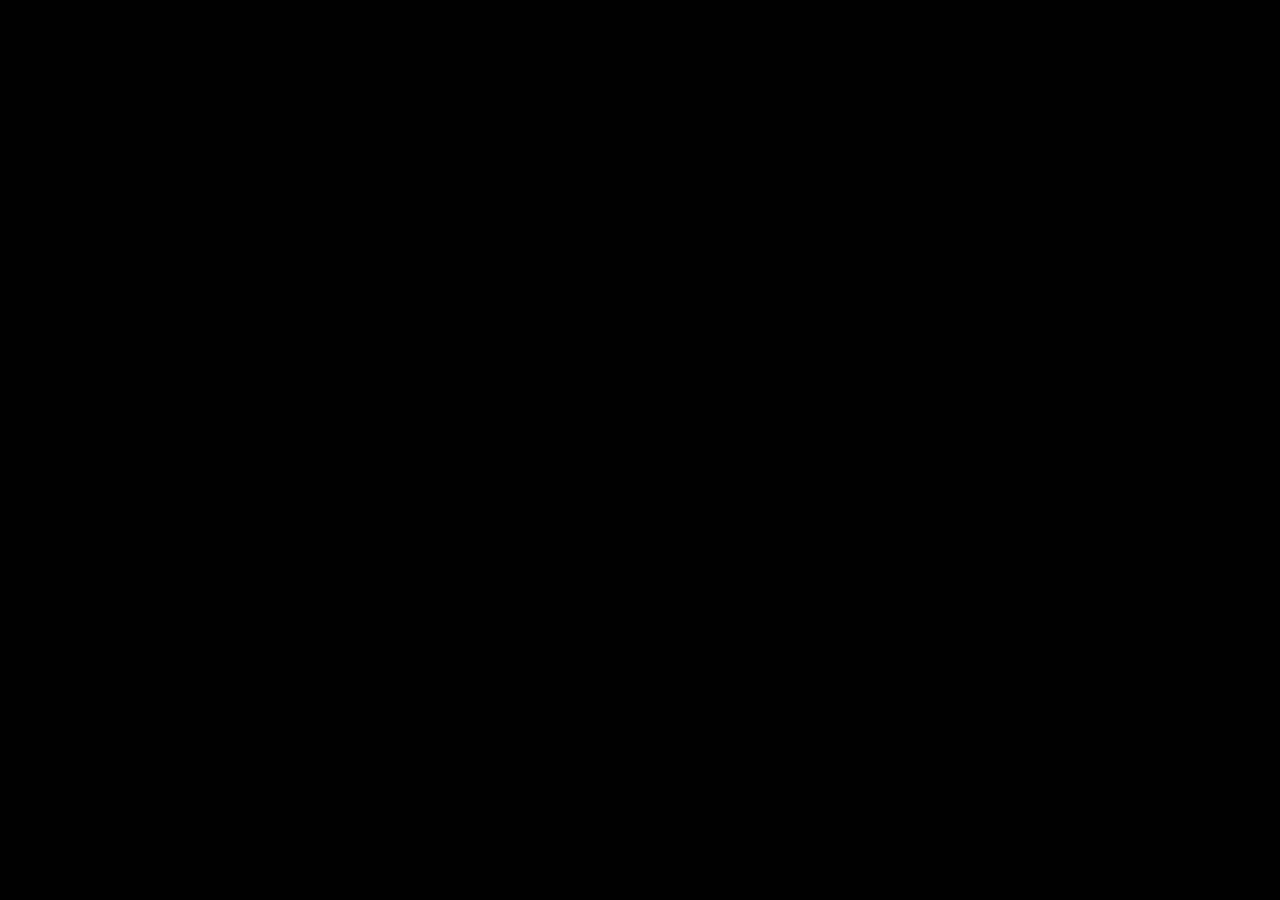
==== game.html @ a8fed728 "Update game.html" ====
<!DOCTYPE html>
<html lang="en">
<head>
    <meta charset="UTF-8">
    <meta name="viewport" content="width=device-width, initial-scale=1.0, maximum-scale=1.0, user-scalable=no, viewport-fit=cover">
    <title>Dino Escape · 响应式冒险</title>
    <link rel="stylesheet" href="gamestyle.css">
</head>
<body>

    <!-- 游戏容器，Phaser 将自动填充并响应窗口变化 -->
    <div id="gameContainer"></div>

    <!-- 对话层 -->
    <div id="dialogue-overlay" style="display:none;">
        <div class="dialogue-box">
            <div class="dialogue-name" id="dialogue-name"></div>
            <div class="dialogue-text" id="dialogue-text"></div>
        </div>
    </div>

    <!-- 结局视频（可选保留，本代码未使用视频，但保留结构） -->
    <video id="endingVideo" playsinline muted loop></video>

    <!-- Phaser 库 -->
    <script src="https://cdn.jsdelivr.net/npm/phaser@3.80.1/dist/phaser.min.js"></script>

    <!-- 游戏逻辑 -->
    <script src="gamescript.js"></script>

</body>
</html>
---- gamestyle.css ----
html,
body {
    margin: 0;
    padding: 0;
    width: 100%;
    height: 100%;
    overflow: hidden;
    background-color: #000000;
}

body {
    display: flex;
    align-items: center;
    justify-content: center;
}

#gameContainer {
    width: 100vw;
    height: 100vh;
    position: relative;
    overflow: hidden;
}

/* 不要强制设置 width / height */
#gameContainer canvas {
    display: block;
}

#dialogue-overlay {
    position: fixed;
    left: 0;
    right: 0;
    bottom: 18px;
    display: flex;
    justify-content: center;
    pointer-events: none;
    z-index: 100;
}

.dialogue-box {
    background: rgba(8, 8, 8, 0.93);
    border: 2px solid rgba(255, 255, 255, 0.35);
    border-radius: 12px;
    padding: 16px 22px;
    width: 90%;
    max-width: 680px;
    color: white;
    font-family: "Microsoft YaHei", "SimHei", Arial, sans-serif;
    box-shadow: 0 8px 25px rgba(0, 0, 0, 0.55);
    box-sizing: border-box;
}

.dialogue-name {
    color: #c8ff7a;
    font-size: 17px;
    font-weight: bold;
    margin-bottom: 8px;
}

.dialogue-text {
    color: #ffffff;
    font-size: 18px;
    line-height: 1.55;
}
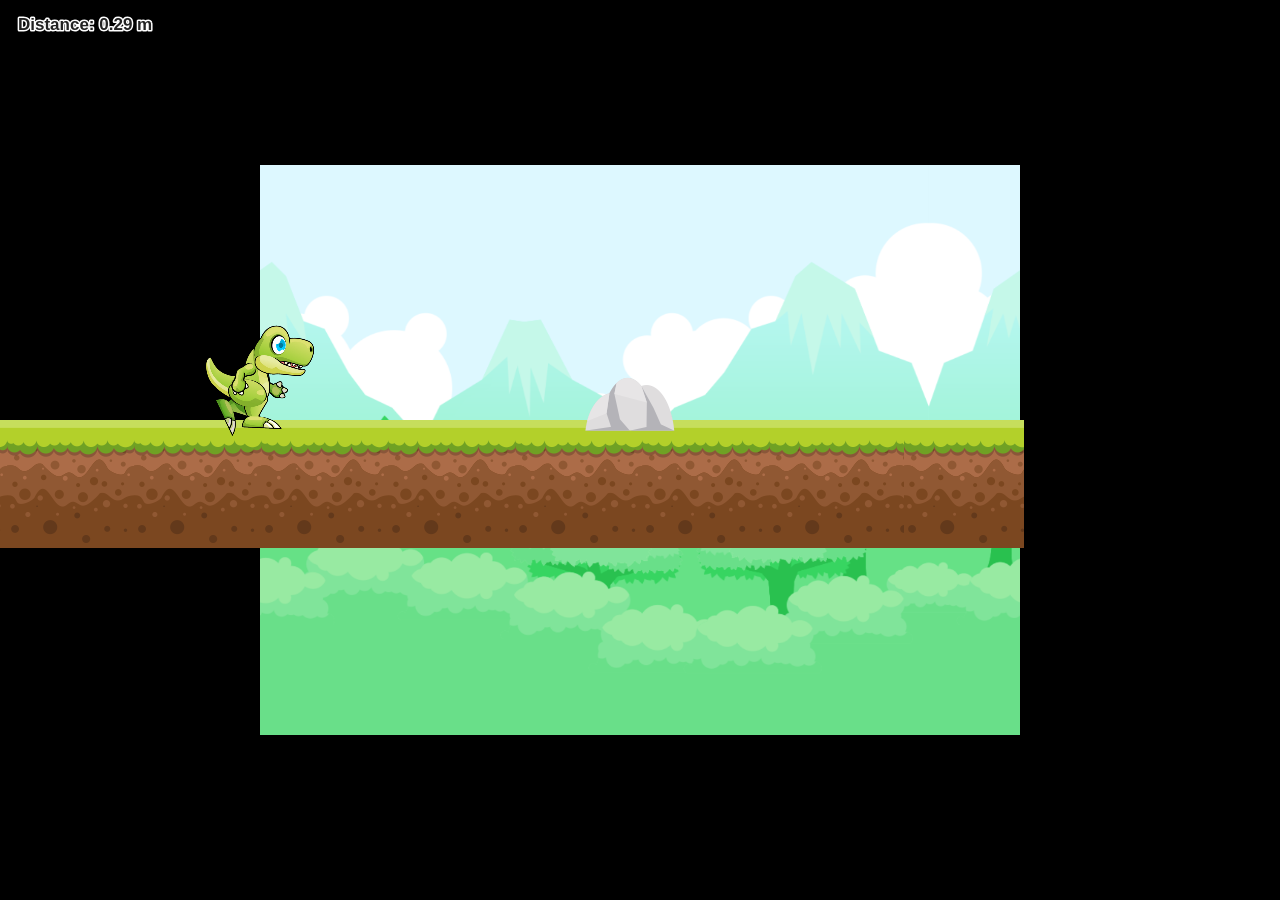
==== commit bf306866: "Update game.html" ====
--- a/game.html
+++ b/game.html
@@ -2,16 +2,14 @@
 <html lang="en">
 <head>
     <meta charset="UTF-8">
-    <meta name="viewport" content="width=device-width, initial-scale=1.0, maximum-scale=1.0, user-scalable=no, viewport-fit=cover">
-    <title>Dino Escape · 响应式冒险</title>
+    <meta name="viewport" content="width=device-width, initial-scale=1.0, maximum-scale=1.0, user-scalable=no">
     <link rel="stylesheet" href="gamestyle.css">
 </head>
+
 <body>
 
-    <!-- 游戏容器，Phaser 将自动填充并响应窗口变化 -->
     <div id="gameContainer"></div>
 
-    <!-- 对话层 -->
     <div id="dialogue-overlay" style="display:none;">
         <div class="dialogue-box">
             <div class="dialogue-name" id="dialogue-name"></div>
@@ -19,13 +17,12 @@
         </div>
     </div>
 
-    <!-- 结局视频（可选保留，本代码未使用视频，但保留结构） -->
-    <video id="endingVideo" playsinline muted loop></video>
+    <video id="endingVideo"
+           style="display:none; position:absolute; top:0; left:0; width:100%; height:100%; object-fit:cover; z-index:200;"
+           playsinline>
+    </video>
 
-    <!-- Phaser 库 -->
-    <script src="https://cdn.jsdelivr.net/npm/phaser@3.80.1/dist/phaser.min.js"></script>
-
-    <!-- 游戏逻辑 -->
+    <script src="resources/js/phaser.min.js"></script>
     <script src="gamescript.js"></script>
 
 </body>
--- a/gamestyle.css
+++ b/gamestyle.css
@@ -1,64 +1,84 @@
-html,
-body {
+* {
     margin: 0;
     padding: 0;
+    box-sizing: border-box;
+}
+
+html, body {
     width: 100%;
     height: 100%;
     overflow: hidden;
-    background-color: #000000;
+    /* 关键：body 背景色跟游戏天空一致，FIT 模式下留出的边看起来就是天空，不会有突兀的黑边 */
+    background: #87CEEB;
+    font-family: "Microsoft YaHei", "SimHei", Arial, sans-serif;
 }
 
-body {
+#gameContainer {
+    position: fixed;
+    top: 0;
+    left: 0;
+    width: 100%;
+    height: 100%;
+    overflow: hidden;
+    background: #87CEEB;
     display: flex;
     align-items: center;
     justify-content: center;
 }
 
-#gameContainer {
-    width: 100vw;
-    height: 100vh;
-    position: relative;
-    overflow: hidden;
-}
-
-/* 不要强制设置 width / height */
+/* 关键：canvas 由 Phaser 控制大小，这里不要强制 width/height，否则会拉伸变形 */
 #gameContainer canvas {
     display: block;
+    margin: 0 auto;
 }
 
 #dialogue-overlay {
     position: fixed;
     left: 0;
     right: 0;
-    bottom: 18px;
+    bottom: 0;
     display: flex;
     justify-content: center;
+    align-items: flex-end;
+    padding: 0 16px 20px 16px;
     pointer-events: none;
-    z-index: 100;
+    z-index: 1000;
+    width: 100%;
+    box-sizing: border-box;
 }
 
 .dialogue-box {
     background: rgba(8, 8, 8, 0.93);
     border: 2px solid rgba(255, 255, 255, 0.35);
-    border-radius: 12px;
+    border-radius: 16px;
     padding: 16px 22px;
-    width: 90%;
+    width: 100%;
     max-width: 680px;
     color: white;
-    font-family: "Microsoft YaHei", "SimHei", Arial, sans-serif;
-    box-shadow: 0 8px 25px rgba(0, 0, 0, 0.55);
+    box-shadow: 0 12px 30px rgba(0, 0, 0, 0.7);
     box-sizing: border-box;
 }
 
 .dialogue-name {
     color: #c8ff7a;
-    font-size: 17px;
+    font-size: clamp(15px, 4vw, 19px);
     font-weight: bold;
-    margin-bottom: 8px;
+    margin-bottom: 6px;
 }
 
 .dialogue-text {
-    color: #ffffff;
-    font-size: 18px;
-    line-height: 1.55;
+    color: #fff;
+    font-size: clamp(16px, 4.5vw, 20px);
+    line-height: 1.5;
+    word-break: break-word;
 }
+
+.danger-dialogue .dialogue-box {
+    border-color: #ff4d4d;
+    box-shadow: 0 0 25px rgba(255, 60, 60, 0.6);
+}
+
+@media (max-width: 480px) {
+    #dialogue-overlay { padding: 0 10px 14px 10px; }
+    .dialogue-box { padding: 12px 16px; border-radius: 12px; }
+}
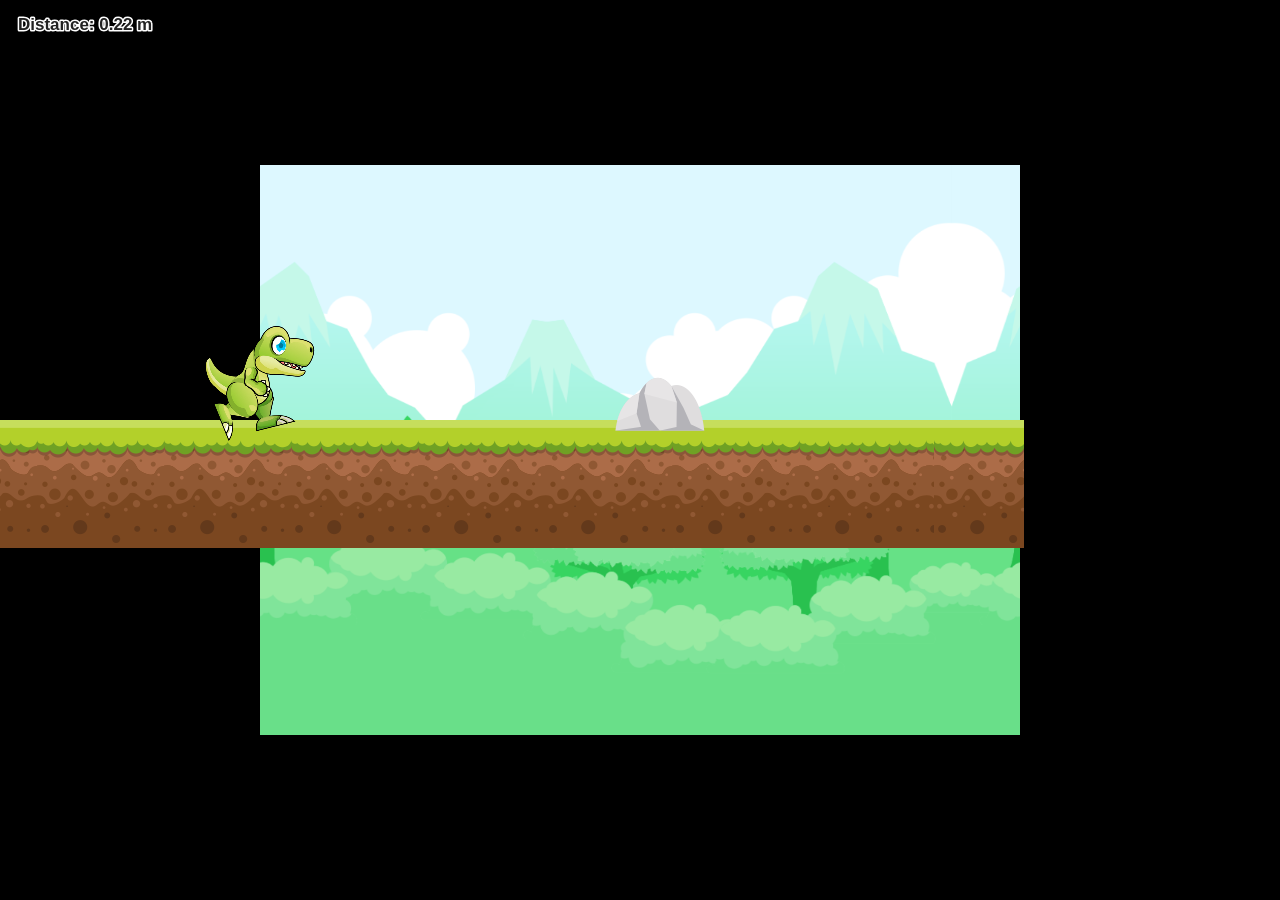
==== commit ef412c4f: "Update game.html" ====
--- a/game.html
+++ b/game.html
@@ -2,27 +2,31 @@
 <html lang="en">
 <head>
     <meta charset="UTF-8">
-    <meta name="viewport" content="width=device-width, initial-scale=1.0, maximum-scale=1.0, user-scalable=no">
+    <meta name="viewport" content="width=device-width, initial-scale=1.0">
     <link rel="stylesheet" href="gamestyle.css">
 </head>
-
 <body>
 
-    <div id="gameContainer"></div>
+<!-- 游戏容器 -->
+<div id="gameContainer"></div>
 
-    <div id="dialogue-overlay" style="display:none;">
-        <div class="dialogue-box">
-            <div class="dialogue-name" id="dialogue-name"></div>
-            <div class="dialogue-text" id="dialogue-text"></div>
-        </div>
+<!-- 对话框（必须有） -->
+<div id="dialogue-overlay" style="display:none;">
+    <div class="dialogue-box">
+        <div class="dialogue-name" id="dialogue-name"></div>
+        <div class="dialogue-text" id="dialogue-text"></div>
     </div>
+</div>
 
-    <video id="endingVideo"
-           style="display:none; position:absolute; top:0; left:0; width:100%; height:100%; object-fit:cover; z-index:200;"
-           playsinline>
-    </video>
+<!-- 结尾视频（必须有） -->
+<video id="endingVideo" 
+       style="display:none; position:absolute; top:0; left:0; width:100%; height:100%; object-fit:cover; z-index:200;"
+       playsinline>
+</video>
 
-    <script src="resources/js/phaser.min.js"></script>
+    <video id="endingVideo" style="display:none; position:absolute; top:0; left:0; width:100%; height:100%; object-fit:cover; z-index:100;"></video>
+
+    <script src="/resources/js/phaser.min.js"></script>
     <script src="gamescript.js"></script>
 
 </body>
--- a/gamestyle.css
+++ b/gamestyle.css
@@ -1,84 +1,64 @@
-* {
+html,
+body {
     margin: 0;
     padding: 0;
-    box-sizing: border-box;
-}
-
-html, body {
     width: 100%;
     height: 100%;
     overflow: hidden;
-    /* 关键：body 背景色跟游戏天空一致，FIT 模式下留出的边看起来就是天空，不会有突兀的黑边 */
-    background: #87CEEB;
-    font-family: "Microsoft YaHei", "SimHei", Arial, sans-serif;
+    background-color: #000000;
 }
 
-#gameContainer {
-    position: fixed;
-    top: 0;
-    left: 0;
-    width: 100%;
-    height: 100%;
-    overflow: hidden;
-    background: #87CEEB;
+body {
     display: flex;
     align-items: center;
     justify-content: center;
 }
 
-/* 关键：canvas 由 Phaser 控制大小，这里不要强制 width/height，否则会拉伸变形 */
+#gameContainer {
+    width: 100vw;
+    height: 100vh;
+    position: relative;
+    overflow: hidden;
+}
+
+/* 不要强制设置 width / height */
 #gameContainer canvas {
     display: block;
-    margin: 0 auto;
 }
 
 #dialogue-overlay {
     position: fixed;
     left: 0;
     right: 0;
-    bottom: 0;
+    bottom: 18px;
     display: flex;
     justify-content: center;
-    align-items: flex-end;
-    padding: 0 16px 20px 16px;
     pointer-events: none;
-    z-index: 1000;
-    width: 100%;
-    box-sizing: border-box;
+    z-index: 100;
 }
 
 .dialogue-box {
     background: rgba(8, 8, 8, 0.93);
     border: 2px solid rgba(255, 255, 255, 0.35);
-    border-radius: 16px;
+    border-radius: 12px;
     padding: 16px 22px;
-    width: 100%;
+    width: 90%;
     max-width: 680px;
     color: white;
-    box-shadow: 0 12px 30px rgba(0, 0, 0, 0.7);
+    font-family: "Microsoft YaHei", "SimHei", Arial, sans-serif;
+    box-shadow: 0 8px 25px rgba(0, 0, 0, 0.55);
     box-sizing: border-box;
 }
 
 .dialogue-name {
     color: #c8ff7a;
-    font-size: clamp(15px, 4vw, 19px);
+    font-size: 17px;
     font-weight: bold;
-    margin-bottom: 6px;
+    margin-bottom: 8px;
 }
 
 .dialogue-text {
-    color: #fff;
-    font-size: clamp(16px, 4.5vw, 20px);
-    line-height: 1.5;
-    word-break: break-word;
+    color: #ffffff;
+    font-size: 18px;
+    line-height: 1.55;
 }
-
-.danger-dialogue .dialogue-box {
-    border-color: #ff4d4d;
-    box-shadow: 0 0 25px rgba(255, 60, 60, 0.6);
-}
-
-@media (max-width: 480px) {
-    #dialogue-overlay { padding: 0 10px 14px 10px; }
-    .dialogue-box { padding: 12px 16px; border-radius: 12px; }
-}
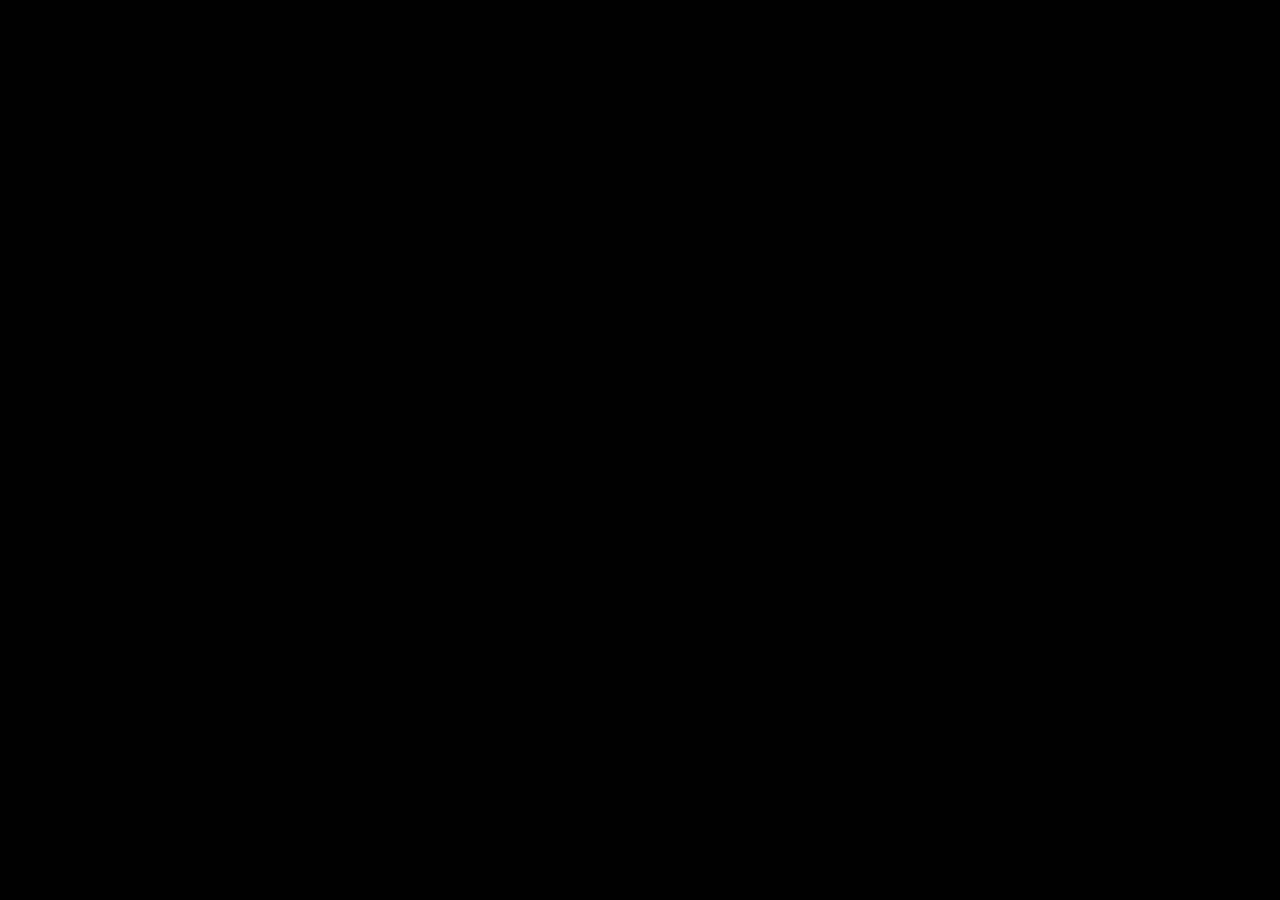
==== commit 075a1803: "Update game.html" ====
--- a/game.html
+++ b/game.html
@@ -3,30 +3,27 @@
 <head>
     <meta charset="UTF-8">
     <meta name="viewport" content="width=device-width, initial-scale=1.0">
+    <title>Dino Run</title>
     <link rel="stylesheet" href="gamestyle.css">
 </head>
+
 <body>
 
-<!-- 游戏容器 -->
-<div id="gameContainer"></div>
+    <!-- 游戏容器 -->
+    <div id="gameContainer"></div>
 
-<!-- 对话框（必须有） -->
-<div id="dialogue-overlay" style="display:none;">
-    <div class="dialogue-box">
-        <div class="dialogue-name" id="dialogue-name"></div>
-        <div class="dialogue-text" id="dialogue-text"></div>
+    <!-- 对话框 -->
+    <div id="dialogue-overlay" style="display:none;">
+        <div class="dialogue-box">
+            <div class="dialogue-name" id="dialogue-name"></div>
+            <div class="dialogue-text" id="dialogue-text"></div>
+        </div>
     </div>
-</div>
 
-<!-- 结尾视频（必须有） -->
-<video id="endingVideo" 
-       style="display:none; position:absolute; top:0; left:0; width:100%; height:100%; object-fit:cover; z-index:200;"
-       playsinline>
-</video>
+    <!-- Phaser 库 -->
+    <script src="https://cdn.jsdelivr.net/npm/phaser@3.80.1/dist/phaser.min.js"></script>
 
-    <video id="endingVideo" style="display:none; position:absolute; top:0; left:0; width:100%; height:100%; object-fit:cover; z-index:100;"></video>
-
-    <script src="/resources/js/phaser.min.js"></script>
+    <!-- 游戏脚本 -->
     <script src="gamescript.js"></script>
 
 </body>
--- a/gamestyle.css
+++ b/gamestyle.css
@@ -1,33 +1,9 @@
-html,
 body {
     margin: 0;
-    padding: 0;
-    width: 100%;
-    height: 100%;
-    overflow: hidden;
     background-color: #000000;
 }
-
-body {
-    display: flex;
-    align-items: center;
-    justify-content: center;
-}
-
-#gameContainer {
-    width: 100vw;
-    height: 100vh;
-    position: relative;
-    overflow: hidden;
-}
-
-/* 不要强制设置 width / height */
-#gameContainer canvas {
-    display: block;
-}
-
 #dialogue-overlay {
-    position: fixed;
+    position: absolute;
     left: 0;
     right: 0;
     bottom: 18px;
@@ -36,27 +12,23 @@
     pointer-events: none;
     z-index: 100;
 }
-
 .dialogue-box {
     background: rgba(8, 8, 8, 0.93);
-    border: 2px solid rgba(255, 255, 255, 0.35);
+    border: 2px solid rgba(255,255,255,0.35);
     border-radius: 12px;
     padding: 16px 22px;
     width: 90%;
     max-width: 680px;
     color: white;
     font-family: "Microsoft YaHei", "SimHei", Arial, sans-serif;
-    box-shadow: 0 8px 25px rgba(0, 0, 0, 0.55);
-    box-sizing: border-box;
+    box-shadow: 0 8px 25px rgba(0,0,0,0.55);
 }
-
 .dialogue-name {
     color: #c8ff7a;
     font-size: 17px;
     font-weight: bold;
     margin-bottom: 8px;
 }
-
 .dialogue-text {
     color: #ffffff;
     font-size: 18px;
